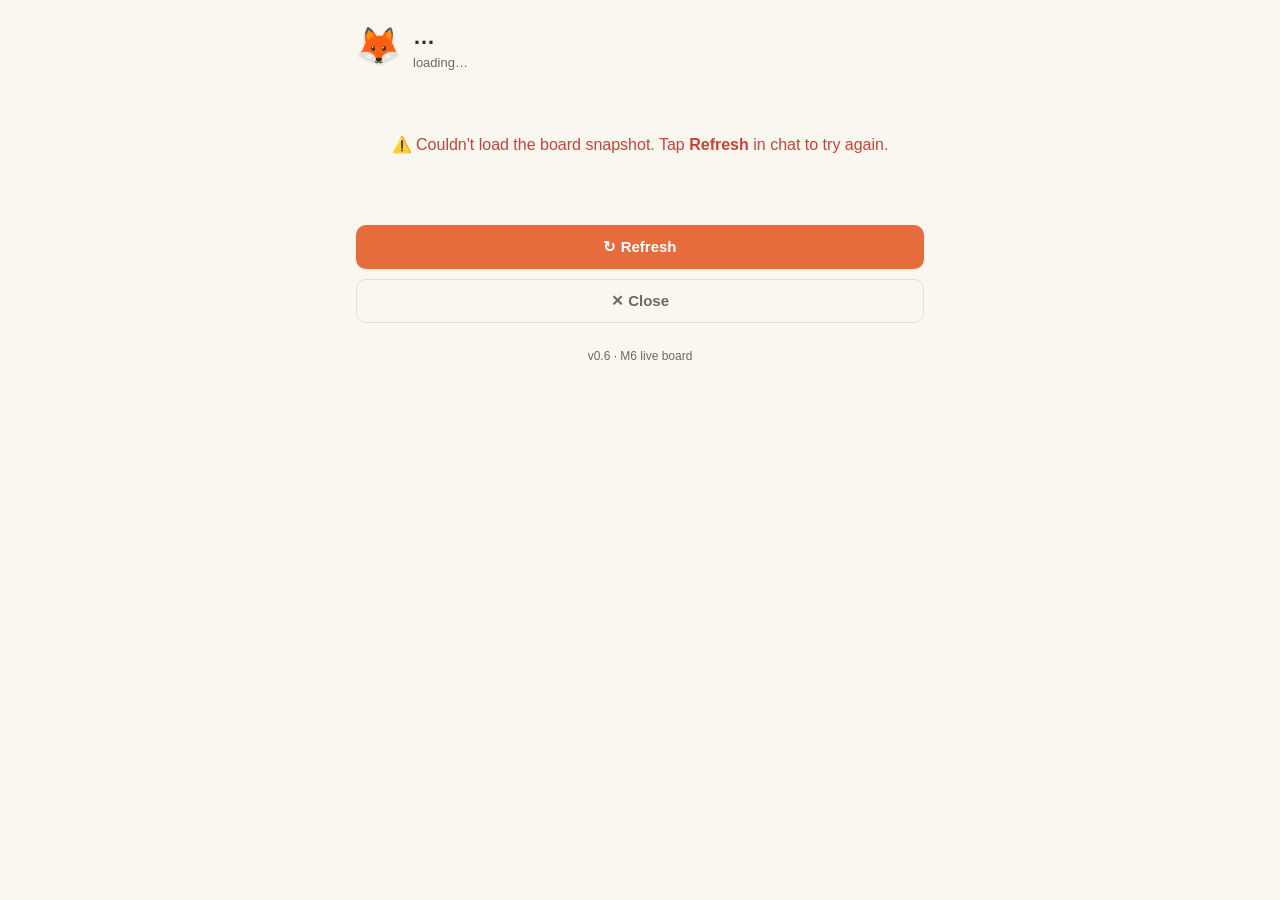
==== board.html @ 9b41e5cf "Initial TailTrip Mini App deployment Static fox-themed Telegram Mini App: wizard (4-step plan-a-visi" ====
<!doctype html>
<html lang="en">
<head>
  <meta charset="utf-8">
  <meta name="viewport" content="width=device-width, initial-scale=1, viewport-fit=cover">
  <meta name="theme-color" content="#E66B3D">
  <title>TailTrip · Live Board</title>
  <link rel="stylesheet" href="app.css">
  <link rel="stylesheet" href="board.css">
  <script src="https://telegram.org/js/telegram-web-app.js"></script>
</head>
<body>
  <main id="app" class="container">
    <!--
      Brand row + trip header (trip name, status pill, dates, traveler count).
      Populated from the snapshot in URL params; see board.js.
    -->
    <header class="brand">
      <div class="brand-mark">🦊</div>
      <div class="brand-text">
        <div class="brand-title" id="trip-name">…</div>
        <div class="brand-tagline" id="trip-meta">loading…</div>
      </div>
    </header>

    <section id="board" class="board" aria-live="polite">
      <!-- per-traveler cards rendered by board.js -->
    </section>

    <div id="empty" class="empty hidden">
      <p>No travelers on this trip yet.</p>
    </div>

    <div id="error" class="error hidden">
      <p>⚠️ Couldn't load the board snapshot. Tap <strong>Refresh</strong> in chat to try again.</p>
    </div>

    <div class="actions sticky-actions">
      <button id="refresh" class="btn btn-primary">
        ↻ Refresh
      </button>
      <button id="close" class="btn btn-ghost">
        ✕ Close
      </button>
    </div>

    <footer class="footnote">
      <span id="footer-text">v0.6 · M6 live board</span>
    </footer>
  </main>

  <script src="board.js"></script>
</body>
</html>
---- app.css ----
/* TailTrip Mini App — fox theme.
 *
 * Vanilla CSS, no preprocessor. Custom properties drive the palette so
 * future themes (or Telegram's themeParams) can override. Designed for
 * mobile-first (Telegram Mini Apps usually viewed on phones); falls back
 * to a card layout on wider viewports.
 *
 * Telegram supplies its own theme variables on the <body>:
 *   --tg-theme-bg-color, --tg-theme-text-color, etc.
 * We override these with our brand palette so the app looks the same
 * regardless of the user's Telegram theme. If you want native-Telegram
 * theming later, drop the brand overrides on dark mode media queries.
 */

:root {
  --fox-orange:     #E66B3D;
  --fox-orange-dim: #C25425;
  --cream:          #FAF6F0;
  --surface:        #FFFFFF;
  --ink:            #2D2A26;
  --ink-muted:      #6E6862;
  --hairline:       #E5DED4;
  --sky:            #4A90A4;
  --forest:         #5C8A3E;
  --ember:          #C44536;
  --shadow-sm:      0 1px 3px rgba(45, 42, 38, 0.08);
  --shadow-md:      0 4px 12px rgba(45, 42, 38, 0.12);
  --radius:         10px;
  --radius-lg:      16px;
  --font:           "Inter", -apple-system, BlinkMacSystemFont,
                    "Segoe UI", sans-serif;
  --font-mono:      "JetBrains Mono", ui-monospace, "SF Mono",
                    Menlo, monospace;
}

* {
  box-sizing: border-box;
  margin: 0;
  padding: 0;
}

html {
  /* Reduce font scale on huge desktops; Telegram on iPad can be wide */
  font-size: 16px;
}

body {
  font-family: var(--font);
  font-size: 1rem;
  line-height: 1.5;
  color: var(--ink);
  background: var(--cream);
  /* Telegram Mini App safe-area on iPhone notch */
  padding: env(safe-area-inset-top) env(safe-area-inset-right)
           env(safe-area-inset-bottom) env(safe-area-inset-left);
  min-height: 100vh;
}

.container {
  max-width: 600px;
  margin: 0 auto;
  padding: 16px;
  display: flex;
  flex-direction: column;
  gap: 16px;
}

/* ----- brand header ----- */

.brand {
  display: flex;
  align-items: center;
  gap: 12px;
  padding: 4px 0;
}

.brand-mark {
  font-size: 36px;
  line-height: 1;
  /* Subtle drop shadow gives the fox emoji a hint of depth without
   * being kitsch. */
  filter: drop-shadow(0 1px 1px rgba(45, 42, 38, 0.12));
}

.brand-text {
  display: flex;
  flex-direction: column;
}

.brand-title {
  font-weight: 700;
  font-size: 22px;
  color: var(--ink);
  letter-spacing: -0.01em;
}

.brand-tagline {
  font-size: 13px;
  color: var(--ink-muted);
}

/* ----- cards / views ----- */

.card {
  background: var(--surface);
  border-radius: var(--radius-lg);
  padding: 20px;
  box-shadow: var(--shadow-sm);
  border: 1px solid var(--hairline);
}

.card h2 {
  font-size: 17px;
  font-weight: 600;
  margin-bottom: 8px;
  color: var(--ink);
}

.card p {
  color: var(--ink);
  margin-bottom: 12px;
}

.muted {
  color: var(--ink-muted);
  font-size: 14px;
}

.mono {
  font-family: var(--font-mono);
  font-size: 12px;
  background: var(--cream);
  border: 1px solid var(--hairline);
  border-radius: var(--radius);
  padding: 10px 12px;
  margin: 8px 0 16px;
  /* Wrap long content rather than horizontal-scrolling — Mini App
   * viewports are narrow */
  white-space: pre-wrap;
  word-break: break-all;
  color: var(--ink-muted);
}

/* ----- buttons ----- */

.actions {
  display: flex;
  flex-direction: column;
  gap: 10px;
  margin-top: 16px;
}

.btn {
  display: inline-flex;
  align-items: center;
  justify-content: center;
  gap: 8px;
  padding: 12px 16px;
  border-radius: var(--radius);
  font-family: inherit;
  font-size: 15px;
  font-weight: 600;
  border: none;
  cursor: pointer;
  /* Touch-comfortable target — 44pt is Apple's minimum */
  min-height: 44px;
  /* Snappy press feedback without external libs */
  transition: transform 0.08s ease, background-color 0.12s ease;
}

.btn:active {
  transform: scale(0.98);
}

.btn-primary {
  background: var(--fox-orange);
  color: white;
  box-shadow: var(--shadow-sm);
}

.btn-primary:hover {
  background: var(--fox-orange-dim);
}

.btn-ghost {
  background: transparent;
  color: var(--ink-muted);
  border: 1px solid var(--hairline);
}

.btn-ghost:hover {
  background: var(--cream);
  color: var(--ink);
}

/* ----- footnote ----- */

.footnote {
  text-align: center;
  font-size: 12px;
  color: var(--ink-muted);
  padding: 8px 0 16px;
}

/* ----- search + results (M2 airport picker) ----- */

.search-wrap {
  position: relative;
  margin: 4px 0 12px;
}

.search-input {
  width: 100%;
  padding: 12px 14px;
  font: inherit;
  font-size: 16px;  /* ≥16px on iOS to prevent zoom-on-focus */
  color: var(--ink);
  background: var(--cream);
  border: 1px solid var(--hairline);
  border-radius: var(--radius);
  outline: none;
  transition: border-color 0.15s ease, background 0.15s ease;
}

.search-input:focus {
  border-color: var(--fox-orange);
  background: var(--surface);
}

.search-input::placeholder {
  color: var(--ink-muted);
}

.small {
  font-size: 12px;
}

.hidden {
  display: none !important;
}

.results {
  list-style: none;
  display: flex;
  flex-direction: column;
  gap: 6px;
  margin: 0 0 12px;
  /* Cap height so a long list doesn't push the action buttons off
   * screen. Internal scroll. */
  max-height: 320px;
  overflow-y: auto;
}

.results-empty {
  color: var(--ink-muted);
  font-size: 14px;
  font-style: italic;
  padding: 8px 4px;
}

.result {
  display: grid;
  grid-template-columns: auto 1fr;
  gap: 10px;
  align-items: center;
  padding: 10px 12px;
  background: var(--cream);
  border: 1px solid var(--hairline);
  border-radius: var(--radius);
  cursor: pointer;
  /* Tappable on mobile */
  min-height: 44px;
  transition: background 0.12s ease, transform 0.08s ease,
              border-color 0.12s ease;
}

.result:hover,
.result:focus {
  background: var(--surface);
  border-color: var(--fox-orange);
}

.result:active {
  transform: scale(0.99);
}

.result.selected {
  border-color: var(--fox-orange);
  background: var(--surface);
  box-shadow: 0 0 0 2px rgba(230, 107, 61, 0.18);
}

.result-iata {
  font-family: var(--font-mono);
  font-weight: 600;
  font-size: 13px;
  color: var(--fox-orange);
  background: var(--surface);
  border: 1px solid var(--hairline);
  padding: 4px 8px;
  border-radius: 6px;
  letter-spacing: 0.04em;
  /* Fixed width so all IATA badges align in a column */
  min-width: 48px;
  text-align: center;
}

.result-text {
  display: flex;
  flex-direction: column;
  gap: 2px;
  min-width: 0;  /* allow text to ellipsize */
}

.result-name {
  font-size: 14px;
  font-weight: 500;
  color: var(--ink);
  white-space: nowrap;
  overflow: hidden;
  text-overflow: ellipsis;
}

.result-where {
  font-size: 12px;
  color: var(--ink-muted);
}

.selection {
  margin: 12px 0;
  padding: 12px 14px;
  background: rgba(230, 107, 61, 0.08);
  border: 1px solid rgba(230, 107, 61, 0.32);
  border-radius: var(--radius);
}

.selection .small {
  margin-bottom: 4px;
  text-transform: uppercase;
  letter-spacing: 0.06em;
  font-size: 11px;
  color: var(--fox-orange-dim);
}

.selection-line {
  font-weight: 500;
  color: var(--ink);
}

/* ----- step indicator (M4 wizard) -----
 *
 * 1 ─ 2 ─ 3 ─ 4 horizontal pill. Current step is fox-orange filled,
 * past steps are filled-but-dim, future steps are outlined-only.
 * Rails between numbers fill as steps complete.
 */

.steps {
  display: flex;
  align-items: center;
  gap: 8px;
  padding: 4px 0;
}

.step {
  display: flex;
  flex-direction: column;
  align-items: center;
  gap: 4px;
  flex: 0 0 auto;
}

.step-num {
  display: flex;
  align-items: center;
  justify-content: center;
  width: 28px;
  height: 28px;
  border-radius: 50%;
  background: var(--surface);
  border: 1.5px solid var(--hairline);
  color: var(--ink-muted);
  font-weight: 600;
  font-size: 13px;
  transition: background 0.15s ease, border-color 0.15s ease, color 0.15s ease;
}

.step-label {
  font-size: 11px;
  color: var(--ink-muted);
  text-transform: uppercase;
  letter-spacing: 0.04em;
}

.step.active .step-num {
  background: var(--fox-orange);
  border-color: var(--fox-orange);
  color: white;
}

.step.active .step-label {
  color: var(--ink);
  font-weight: 600;
}

.step.done .step-num {
  background: var(--fox-orange-dim);
  border-color: var(--fox-orange-dim);
  color: white;
}

.step-rail {
  flex: 1 1 auto;
  height: 2px;
  background: var(--hairline);
  border-radius: 1px;
  transition: background 0.15s ease;
  /* Avoid the rail occupying the same vertical as the labels */
  margin-bottom: 16px;
}

.step-rail.done {
  background: var(--fox-orange-dim);
}

/* ----- date pickers (step 2) ----- */

.date-fields {
  display: grid;
  grid-template-columns: 1fr 1fr;
  gap: 12px;
  margin: 4px 0 16px;
}

.date-label {
  display: flex;
  flex-direction: column;
  gap: 6px;
  font-size: 13px;
  color: var(--ink-muted);
}

.date-input {
  font: inherit;
  font-size: 16px;
  padding: 12px 14px;
  color: var(--ink);
  background: var(--cream);
  border: 1px solid var(--hairline);
  border-radius: var(--radius);
  outline: none;
  /* Pad the calendar icon Telegram/iOS adds */
  min-height: 44px;
  transition: border-color 0.15s ease, background 0.15s ease;
}

.date-input:focus {
  border-color: var(--fox-orange);
  background: var(--surface);
}

.date-presets {
  display: flex;
  flex-wrap: wrap;
  gap: 8px;
  margin-bottom: 8px;
}

.chip {
  font: inherit;
  font-size: 13px;
  padding: 8px 12px;
  border-radius: 999px;
  background: var(--surface);
  border: 1px solid var(--hairline);
  color: var(--ink);
  cursor: pointer;
  transition: background 0.12s ease, border-color 0.12s ease,
              transform 0.08s ease;
}

.chip:hover {
  border-color: var(--fox-orange);
  color: var(--fox-orange);
}

.chip:active {
  transform: scale(0.98);
}

/* ----- summary view (step 4) ----- */

.summary-row {
  display: grid;
  grid-template-columns: 80px 1fr auto;
  align-items: center;
  gap: 12px;
  padding: 10px 0;
  border-top: 1px solid var(--hairline);
}

.summary-row:first-of-type {
  border-top: none;
}

.summary-label {
  font-size: 12px;
  color: var(--ink-muted);
  text-transform: uppercase;
  letter-spacing: 0.04em;
}

.summary-value {
  font-size: 15px;
  color: var(--ink);
  font-weight: 500;
  word-break: break-word;
}

/* Span the input full-width on the trip-name row */
.summary-row:has(.search-input) {
  grid-template-columns: 80px 1fr;
}
.summary-row:has(.search-input) .search-input {
  font-size: 15px;
  padding: 8px 12px;
  min-height: 36px;
}

.btn-link {
  font: inherit;
  font-size: 13px;
  background: transparent;
  border: none;
  color: var(--fox-orange);
  cursor: pointer;
  padding: 4px 8px;
}

.btn-link:hover {
  text-decoration: underline;
}

.target-note {
  margin: 12px 0 4px;
  padding: 10px 12px;
  background: var(--cream);
  border-radius: var(--radius);
  border: 1px solid var(--hairline);
}

/* ----- dark mode override (matches Telegram dark theme) -----
 *
 * We respect the user's OS preference. Brand orange + fox glyph stay
 * the same; surface + ink invert. Keeps the bot recognizable in both
 * modes without two separate stylesheets.
 */
@media (prefers-color-scheme: dark) {
  :root {
    --cream:     #1F1C19;
    --surface:   #2A2622;
    --ink:       #F5EFE6;
    --ink-muted: #B0A99F;
    --hairline:  #3A3530;
    --shadow-sm: 0 1px 3px rgba(0, 0, 0, 0.4);
    --shadow-md: 0 4px 12px rgba(0, 0, 0, 0.5);
  }
}
---- board.css ----
/* Live Board styles (M6). Loaded on top of app.css — only the new
 * board-specific classes here. The 11-stage bar, per-traveler cards,
 * route ribbons, and the sticky action row.
 */

.board {
  display: flex;
  flex-direction: column;
  gap: 14px;
}

.traveler {
  background: var(--surface);
  border: 1px solid var(--hairline);
  border-radius: var(--radius-lg);
  padding: 16px;
  box-shadow: var(--shadow-sm);
  display: flex;
  flex-direction: column;
  gap: 10px;
}

.traveler-head {
  display: flex;
  justify-content: space-between;
  align-items: baseline;
  gap: 10px;
  flex-wrap: wrap;
}

.traveler-handle {
  font-weight: 600;
  font-size: 16px;
  color: var(--ink);
}

.traveler-handle .you {
  font-size: 12px;
  font-weight: 500;
  color: var(--fox-orange);
  margin-left: 6px;
  letter-spacing: 0.04em;
  text-transform: uppercase;
}

.traveler-countdown {
  font-family: var(--font-mono);
  font-size: 13px;
  color: var(--ink-muted);
}

.traveler-countdown.urgent {
  color: var(--ember);
  font-weight: 600;
}

/* ----- 11-stage progress bar -----
 *
 * Eleven dots in a row, filled up to the current stage. Compact on
 * mobile; the dots wrap if the viewport's super narrow.
 */
.stages {
  display: grid;
  grid-template-columns: repeat(11, 1fr);
  gap: 4px;
  margin: 2px 0;
}

.stage-dot {
  height: 8px;
  border-radius: 4px;
  background: var(--hairline);
  transition: background 0.18s ease;
}

.stage-dot.filled {
  background: var(--fox-orange);
}

.stage-dot.current {
  background: var(--fox-orange);
  box-shadow: 0 0 0 2px rgba(230, 107, 61, 0.25);
}

.stage-label {
  font-size: 12px;
  color: var(--ink-muted);
  text-transform: uppercase;
  letter-spacing: 0.06em;
}

.stage-label .stage-num {
  font-family: var(--font-mono);
  color: var(--fox-orange);
  font-weight: 600;
}

/* ----- mini route ribbon -----
 *
 * 🏠 Home — 🚗 — ✈️ SJC kind of compact route summary, one row.
 */
.ribbon {
  display: flex;
  align-items: center;
  gap: 8px;
  padding: 10px 12px;
  background: var(--cream);
  border: 1px solid var(--hairline);
  border-radius: var(--radius);
  font-size: 14px;
}

.ribbon-leg {
  display: inline-flex;
  align-items: center;
  gap: 4px;
}

.ribbon-iata {
  font-family: var(--font-mono);
  font-size: 12px;
  font-weight: 600;
  color: var(--fox-orange);
  letter-spacing: 0.04em;
}

.ribbon-mode {
  font-size: 13px;
  color: var(--ink-muted);
  padding: 0 4px;
}

.ribbon-time {
  margin-left: auto;
  font-family: var(--font-mono);
  font-size: 12px;
  color: var(--ink-muted);
}

/* ----- status note -----
 *
 * One-line per-traveler footer (✅ on schedule / ⚠️ unconfirmed / etc).
 */
.traveler-note {
  font-size: 13px;
  color: var(--ink-muted);
  display: flex;
  align-items: center;
  gap: 6px;
}

.traveler-note.warn { color: var(--ember); font-weight: 500; }
.traveler-note.ok   { color: var(--forest); }

/* ----- empty / error states ----- */

.empty, .error {
  padding: 24px 16px;
  text-align: center;
  color: var(--ink-muted);
}

.error {
  color: var(--ember);
}

/* ----- sticky action row (refresh / close) -----
 *
 * Float at bottom of the viewport so the action's always reachable
 * even on long trips with many travelers.
 */
.sticky-actions {
  position: sticky;
  bottom: 8px;
  background: var(--cream);
  padding-top: 12px;
  /* No box-shadow so we don't bleed into the cards above; the spacing
   * itself signals separation. */
}
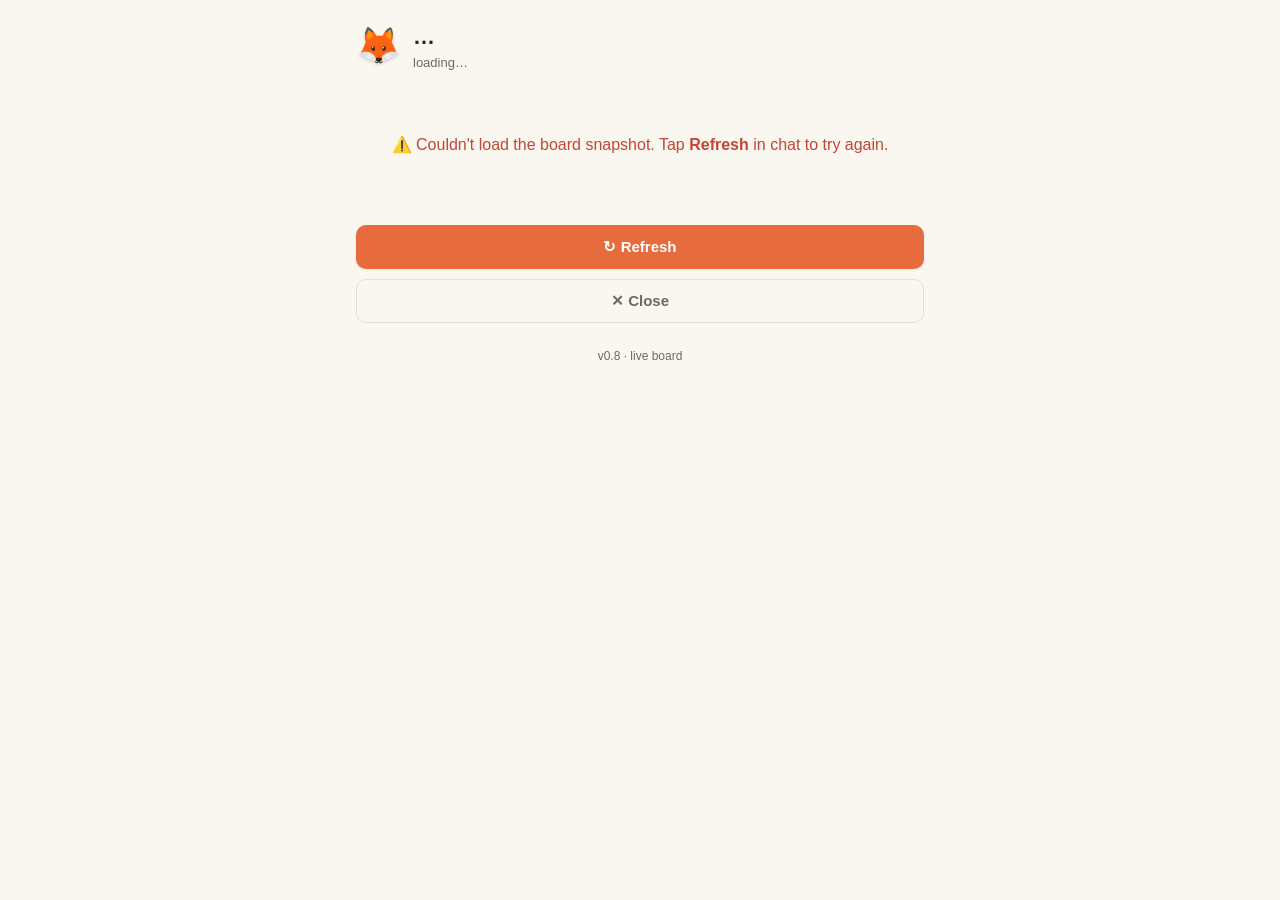
==== commit 225f1bc3: "Deploy: Deploy: one-shot push-to-server script + TAILTRIP_API_URL wiring Mirror of webapp/ in davidp" ====
--- a/board.html
+++ b/board.html
@@ -45,7 +45,7 @@
     </div>
 
     <footer class="footnote">
-      <span id="footer-text">v0.6 · M6 live board</span>
+      <span id="footer-text">v0.8 · live board</span>
     </footer>
   </main>
 
--- a/app.css
+++ b/app.css
@@ -554,6 +554,343 @@
  * the same; surface + ink invert. Keeps the bot recognizable in both
  * modes without two separate stylesheets.
  */
+/* ===========================================================
+ * W2 single-page wizard additions
+ *
+ * The M4 step indicator + step-card layout is gone; sections are
+ * just stacked cards. New patterns added here:
+ *   - .banner: persistent "trip will land in {chat}" notice up top
+ *   - .sec-num: numbered circle on each section header
+ *   - .text-input: plain-text input (handles, trip name)
+ *   - .radio-group: fieldset with stacked radios
+ *   - .submit-row: sticky bottom-ish submit button + reason hint
+ * =========================================================== */
+
+.banner {
+  display: flex;
+  gap: 12px;
+  align-items: center;
+  padding: 12px 14px;
+  margin-bottom: 16px;
+  background: var(--sky-soft, #E6F0F7);
+  border: 1px solid var(--sky, #5B8FAF);
+  border-radius: 12px;
+  box-shadow: var(--shadow-sm);
+}
+.banner-icon {
+  font-size: 1.4em;
+}
+.banner-title {
+  font-size: 0.8em;
+  color: var(--ink-muted);
+  text-transform: uppercase;
+  letter-spacing: 0.05em;
+}
+.banner-value {
+  font-weight: 600;
+  color: var(--ink);
+}
+
+.sec-num {
+  display: inline-flex;
+  align-items: center;
+  justify-content: center;
+  width: 24px;
+  height: 24px;
+  margin-right: 8px;
+  background: var(--fox-orange, #E66B3D);
+  color: white;
+  font-size: 0.75em;
+  font-weight: 700;
+  border-radius: 50%;
+  vertical-align: middle;
+}
+
+.text-input {
+  display: block;
+  width: 100%;
+  padding: 10px 12px;
+  background: var(--surface);
+  border: 1px solid var(--hairline);
+  border-radius: 8px;
+  font: inherit;
+  color: var(--ink);
+  box-sizing: border-box;
+}
+.text-input:focus {
+  outline: 2px solid var(--fox-orange, #E66B3D);
+  outline-offset: -1px;
+}
+
+.radio-group {
+  border: 1px solid var(--hairline);
+  border-radius: 8px;
+  padding: 12px 14px;
+  margin-top: 12px;
+}
+.radio-group legend {
+  font-size: 0.85em;
+  color: var(--ink-muted);
+  padding: 0 6px;
+}
+.radio {
+  display: flex;
+  align-items: center;
+  gap: 10px;
+  padding: 6px 0;
+  cursor: pointer;
+}
+.radio input[type="radio"] {
+  accent-color: var(--fox-orange, #E66B3D);
+  width: 18px;
+  height: 18px;
+  flex-shrink: 0;
+}
+
+/* ===========================================================
+ * W2.5 "Copy from past trip" header
+ *
+ * Rendered at the top of the wizard. Each row: name + route on
+ * the left, "Copy →" button on the right. The picker's clear() +
+ * addValues() pair handles successive copies without accumulating.
+ * =========================================================== */
+
+.past-trips-list {
+  display: flex;
+  flex-direction: column;
+  gap: 8px;
+  margin-top: 12px;
+}
+
+.past-trip-row {
+  display: flex;
+  align-items: center;
+  justify-content: space-between;
+  gap: 12px;
+  padding: 12px;
+  background: var(--surface);
+  border: 1px solid var(--hairline);
+  border-radius: 8px;
+}
+
+.past-trip-summary {
+  flex: 1;
+  min-width: 0;
+}
+
+.past-trip-title {
+  font-weight: 600;
+  white-space: nowrap;
+  overflow: hidden;
+  text-overflow: ellipsis;
+}
+
+.past-trip-route {
+  font-size: 0.85em;
+  color: var(--ink-muted);
+  margin-top: 2px;
+}
+
+.btn-copy {
+  flex-shrink: 0;
+  padding: 6px 12px;
+  font-size: 0.9em;
+}
+
+/* ===========================================================
+ * W2.5 flight info + ride asks
+ *
+ * Flight: number input on its own line, times side-by-side.
+ * Ride asks: standard radio-group with a picker-wrap that shows
+ * only when "request" is selected.
+ * =========================================================== */
+
+.flight-fields {
+  display: flex;
+  flex-direction: column;
+  gap: 12px;
+}
+.flight-times {
+  display: flex;
+  gap: 12px;
+}
+.flight-label {
+  display: flex;
+  flex-direction: column;
+  gap: 4px;
+  flex: 1;
+  font-size: 0.9em;
+}
+.flight-label > span {
+  color: var(--ink-muted);
+}
+
+.ride-picker-wrap {
+  margin-top: 12px;
+  padding: 10px;
+  background: var(--cream);
+  border-radius: 8px;
+  border-left: 3px solid var(--fox-orange, #E66B3D);
+}
+
+/* ===========================================================
+ * W3 people picker — chip-style multi-select.
+ *
+ * Anatomy (top to bottom inside .people-picker):
+ *   1. .picker-chips      already-selected handles as removable chips
+ *   2. .picker-input      text search / type-to-add input
+ *   3. .picker-dropdown   candidate suggestions + "add outsider" row
+ *
+ * Three instances live in the wizard (travelers / notify / approvers)
+ * and they share this styling. Chips are buttons so they're keyboard-
+ * accessible; clicking removes.
+ * =========================================================== */
+
+.people-picker {
+  display: flex;
+  flex-direction: column;
+  gap: 8px;
+}
+
+.picker-chips {
+  display: flex;
+  flex-wrap: wrap;
+  gap: 6px;
+  min-height: 28px;
+}
+
+.picker-empty {
+  font-size: 0.85em;
+  color: var(--ink-muted);
+  font-style: italic;
+  padding: 4px 0;
+}
+
+.picker-chip {
+  display: inline-flex;
+  align-items: center;
+  gap: 4px;
+  padding: 4px 10px;
+  background: var(--fox-orange, #E66B3D);
+  color: white;
+  border: none;
+  border-radius: 14px;
+  font: inherit;
+  font-size: 0.9em;
+  cursor: pointer;
+}
+.picker-chip:hover {
+  background: var(--ember, #C8531E);
+}
+/* Outsider chips (custom-typed @handles not in the candidate set)
+ * get a different color so the user can see at a glance that the
+ * bot doesn't know who they are yet — they'll show up under the
+ * N2 "NOT YET REACHED" badge until they /start the bot. */
+.picker-chip-outsider {
+  background: var(--sky, #5B8FAF);
+}
+.picker-chip-outsider:hover {
+  background: #3F7090;
+}
+
+.picker-input {
+  display: block;
+  width: 100%;
+  padding: 8px 12px;
+  background: var(--surface);
+  border: 1px solid var(--hairline);
+  border-radius: 8px;
+  font: inherit;
+  color: var(--ink);
+  box-sizing: border-box;
+}
+.picker-input:focus {
+  outline: 2px solid var(--fox-orange, #E66B3D);
+  outline-offset: -1px;
+}
+
+.picker-dropdown {
+  list-style: none;
+  margin: 0;
+  padding: 0;
+  background: var(--surface);
+  border: 1px solid var(--hairline);
+  border-radius: 8px;
+  max-height: 240px;
+  overflow-y: auto;
+}
+.picker-dropdown:empty {
+  display: none;
+}
+
+.picker-row {
+  display: flex;
+  align-items: center;
+  justify-content: space-between;
+  padding: 8px 12px;
+  cursor: pointer;
+  border-bottom: 1px solid var(--hairline);
+}
+.picker-row:last-child {
+  border-bottom: none;
+}
+.picker-row:hover {
+  background: var(--cream);
+}
+
+.picker-row-handle {
+  font-weight: 500;
+}
+.picker-row-badge {
+  font-size: 0.75em;
+  padding: 2px 8px;
+  border-radius: 8px;
+  color: white;
+}
+.picker-via-buddy {
+  background: var(--forest, #4C7C5C);
+}
+.picker-via-chat {
+  background: var(--sky, #5B8FAF);
+}
+.picker-via-grant {
+  background: var(--fox-orange, #E66B3D);
+}
+
+.picker-row-add {
+  color: var(--fox-orange, #E66B3D);
+  font-style: italic;
+}
+.picker-row-hint {
+  color: var(--ink-muted);
+  font-size: 0.85em;
+  cursor: default;
+  font-style: italic;
+}
+.picker-row-hint:hover {
+  background: transparent;
+}
+
+.submit-row {
+  position: sticky;
+  bottom: 0;
+  margin-top: 20px;
+  padding: 16px;
+  background: var(--cream);
+  border-top: 1px solid var(--hairline);
+  z-index: 10;
+}
+.submit-row .btn {
+  width: 100%;
+  padding: 14px;
+  font-size: 1.05em;
+}
+.submit-row .muted {
+  text-align: center;
+  margin-top: 8px;
+  display: block;
+}
+
 @media (prefers-color-scheme: dark) {
   :root {
     --cream:     #1F1C19;
--- a/board.css
+++ b/board.css
@@ -177,3 +177,32 @@
   /* No box-shadow so we don't bleed into the cards above; the spacing
    * itself signals separation. */
 }
+
+/* ---- live mode (#125) — board.html opened as ?trip_id=&api= ---- */
+.live-banner {
+  background: #fff7f0;
+  border: 1px solid var(--hairline);
+  border-radius: var(--radius);
+  padding: 10px 12px;
+  font-size: 13px;
+  color: var(--ink);
+  margin-bottom: 10px;
+}
+.live-section { margin-bottom: 14px; }
+.live-section-title {
+  font-weight: 700;
+  font-size: 12px;
+  letter-spacing: 0.04em;
+  text-transform: uppercase;
+  color: var(--ink-muted);
+  margin-bottom: 6px;
+}
+.live-row {
+  padding: 8px 10px;
+  background: var(--cream);
+  border: 1px solid var(--hairline);
+  border-radius: var(--radius);
+  font-size: 14px;
+  color: var(--ink);
+  margin-bottom: 6px;
+}
